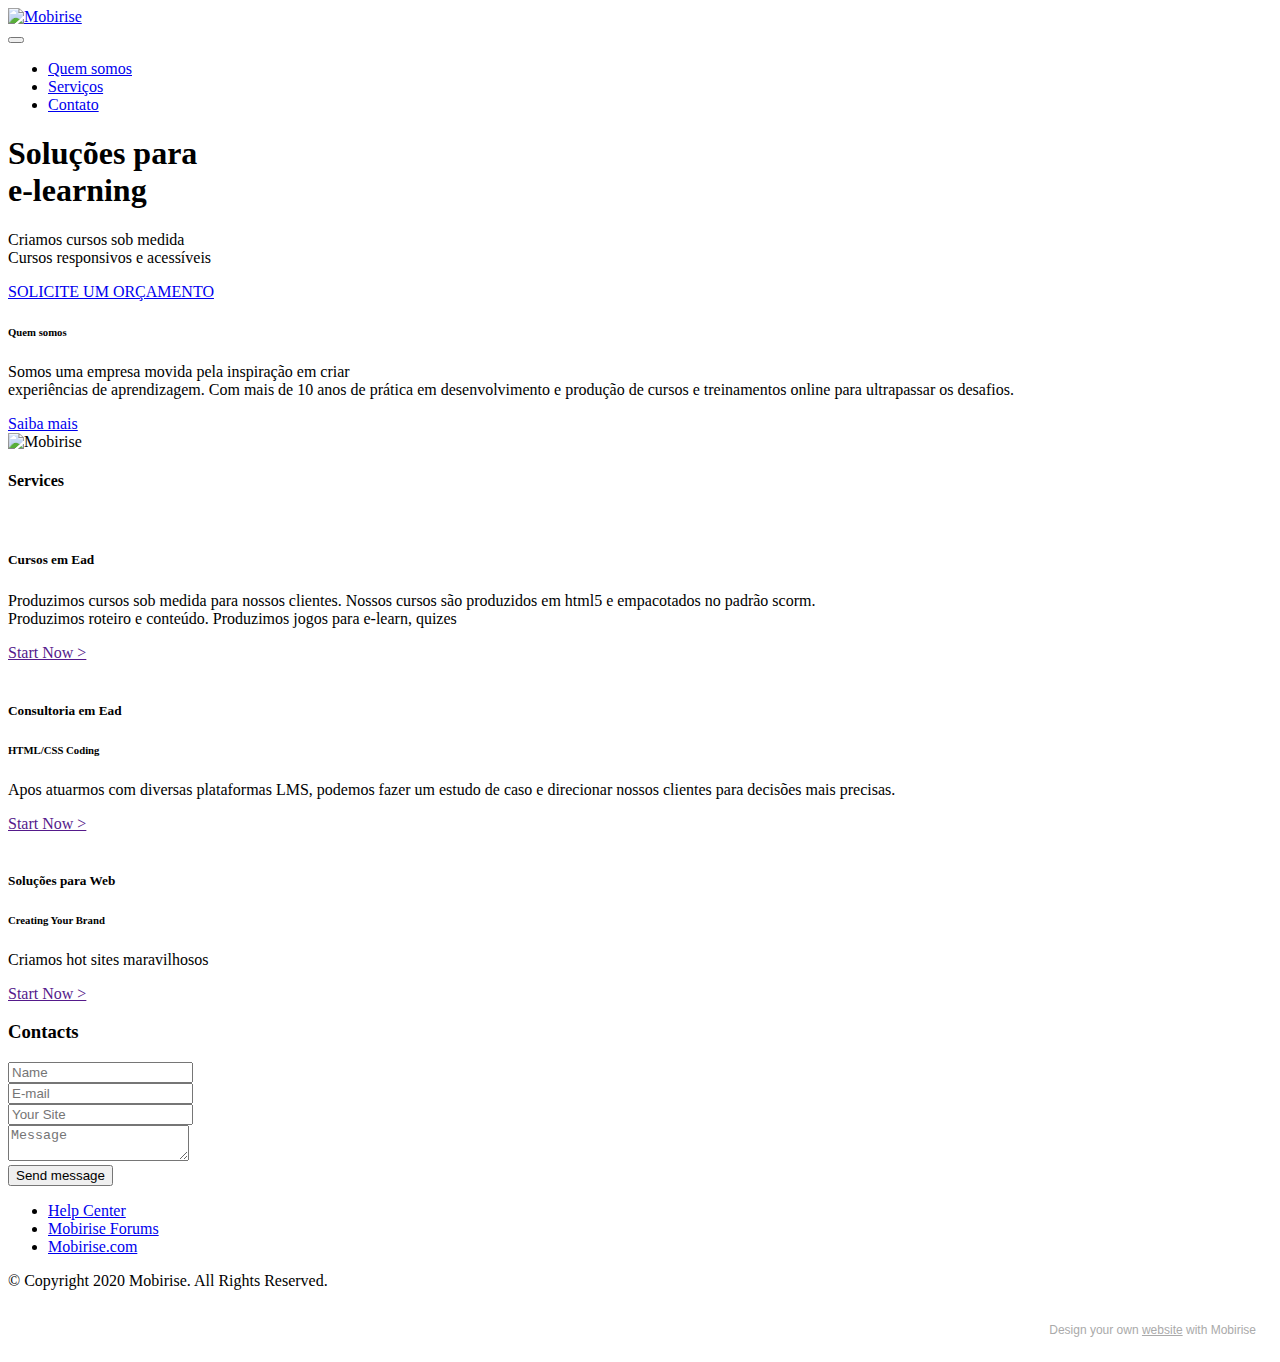
==== index.html @ 13dc386b "Add files via upload" ====
<!DOCTYPE html>
<html  >
<head>
  <!-- Site made with Mobirise Website Builder v5.3.0, https://mobirise.com -->
  <meta charset="UTF-8">
  <meta http-equiv="X-UA-Compatible" content="IE=edge">
  <meta name="generator" content="Mobirise v5.3.0, mobirise.com">
  <meta name="viewport" content="width=device-width, initial-scale=1, minimum-scale=1">
  <link rel="shortcut icon" href="assets/images/logo2-115x72.jpg" type="image/x-icon">
  <meta name="description" content="">
  
  
  <title>Home</title>
  <link rel="stylesheet" href="assets/tether/tether.min.css">
  <link rel="stylesheet" href="assets/bootstrap/css/bootstrap.min.css">
  <link rel="stylesheet" href="assets/bootstrap/css/bootstrap-grid.min.css">
  <link rel="stylesheet" href="assets/bootstrap/css/bootstrap-reboot.min.css">
  <link rel="stylesheet" href="assets/dropdown/css/style.css">
  <link rel="stylesheet" href="assets/formstyler/jquery.formstyler.css">
  <link rel="stylesheet" href="assets/formstyler/jquery.formstyler.theme.css">
  <link rel="stylesheet" href="assets/datepicker/jquery.datetimepicker.min.css">
  <link rel="stylesheet" href="assets/socicon/css/styles.css">
  <link rel="stylesheet" href="assets/theme/css/style.css">
  <link rel="preload" as="style" href="assets/mobirise/css/mbr-additional.css"><link rel="stylesheet" href="assets/mobirise/css/mbr-additional.css" type="text/css">
  
  
  
  
</head>
<body>
  
  <section class="menu cid-s48OLK6784" once="menu" id="menu1-h">
    
    <nav class="navbar navbar-dropdown navbar-fixed-top navbar-expand-lg">
        <div class="container">
            <div class="navbar-brand">
                <span class="navbar-logo">
                    <a href="https://mobiri.se">
                        <img src="assets/images/logo2-115x72.jpg" alt="Mobirise" style="height: 3.8rem;">
                    </a>
                </span>
                
            </div>
            <button class="navbar-toggler" type="button" data-toggle="collapse" data-target="#navbarSupportedContent" aria-controls="navbarNavAltMarkup" aria-expanded="false" aria-label="Toggle navigation">
                <div class="hamburger">
                    <span></span>
                    <span></span>
                    <span></span>
                    <span></span>
                </div>
            </button>
            <div class="collapse navbar-collapse" id="navbarSupportedContent">
                <ul class="navbar-nav nav-dropdown nav-right" data-app-modern-menu="true"><li class="nav-item"><a class="nav-link link text-white display-4" href="https://mobirise.com">Quem somos</a></li><li class="nav-item"><a class="nav-link link text-white display-4" href="https://mobirise.com">Serviços</a></li>
                    <li class="nav-item"><a class="nav-link link text-white display-4" href="https://mobirise.com">
                            Contato</a></li></ul>
                
                
            </div>
        </div>
    </nav>

</section>

<section class="header1 cid-s48MCQYojq mbr-fullscreen mbr-parallax-background" id="header1-f">

    

    <div class="mbr-overlay" style="opacity: 0.8; background-color: rgb(0, 0, 0);"></div>

    <div class="align-center container">
        <div class="row justify-content-center">
            <div class="col-12 col-lg-8">
                <h1 class="mbr-section-title mbr-fonts-style mb-3 display-1"><strong>Soluções para </strong><br><strong>e-learning</strong></h1>
                
                <p class="mbr-text mbr-fonts-style display-5">Criamos cursos sob medida<br>Cursos responsivos e acessíveis</p>
                <div class="mbr-section-btn mt-3"><a class="btn btn-success display-4" href="https://mobirise.com">SOLICITE UM ORÇAMENTO</a></div>
            </div>
        </div>
    </div>
</section>

<section class="features15 cid-t6EyebZDXs" id="features16-l">

    

    
    <div class="container">
        <div class="content-wrapper">
            <div class="row align-items-center">
                <div class="col-12 col-lg">
                    <div class="text-wrapper">
                        <h6 class="card-title mbr-fonts-style display-2">
                            <strong>Quem somos</strong></h6>
                        <p class="mbr-text mbr-fonts-style mb-4 display-4">Somos uma empresa movida pela inspiração em criar 
<br>experiências de aprendizagem. Com mais de 10 anos de prática em desenvolvimento e produção de cursos e treinamentos online para ultrapassar os desafios.&nbsp;</p>
                        <div class="mbr-section-btn mt-3"><a class="btn btn-warning display-4" href="https://mobiri.se">Saiba mais</a></div>
                    </div>
                </div>
                <div class="col-12 col-lg-6">
                    <div class="image-wrapper">
                        <img src="assets/images/mbr-980x653.jpg" alt="Mobirise">
                    </div>
                </div>
            </div>
        </div>
    </div>
</section>

<section class="features4 cid-t6EF8K2wGN" id="features4-n">
    
    <div class="mbr-overlay"></div>
    <div class="container">
        <div class="mbr-section-head">
            <h4 class="mbr-section-title mbr-fonts-style align-center mb-0 display-2">
                <strong>Services</strong></h4>
            
        </div>
        <div class="row mt-4">
            <div class="item features-image сol-12 col-md-6 col-lg-4">
                <div class="item-wrapper">
                    <div class="item-img">
                        <img src="assets/images/product2.jpg" alt="" title="">
                    </div>
                    <div class="item-content">
                        <h5 class="item-title mbr-fonts-style display-5"><strong>Cursos em Ead</strong></h5>
                        <h6 class="item-subtitle mbr-fonts-style mt-1 display-7"></h6>
                        <p class="mbr-text mbr-fonts-style mt-3 display-7">Produzimos cursos sob medida para nossos clientes. Nossos cursos são produzidos em html5 e empacotados no padrão scorm.
<br>Produzimos roteiro e conteúdo. Produzimos jogos para e-learn, quizes&nbsp;</p>
                    </div>
                    <div class="mbr-section-btn item-footer mt-2"><a href="" class="btn item-btn btn-black display-7" target="_blank">Start Now
                            &gt;</a></div>
                </div>
            </div>
            <div class="item features-image сol-12 col-md-6 col-lg-4">
                <div class="item-wrapper">
                    <div class="item-img">
                        <img src="assets/images/product3.jpg" alt="" title="">
                    </div>
                    <div class="item-content">
                        <h5 class="item-title mbr-fonts-style display-5"><strong>Consultoria em Ead</strong></h5>
                        <h6 class="item-subtitle mbr-fonts-style mt-1 display-7">
                            HTML/CSS Coding</h6>
                        <p class="mbr-text mbr-fonts-style mt-3 display-7">Apos atuarmos com diversas plataformas LMS, podemos fazer um estudo de caso e direcionar nossos clientes para decisões mais precisas.</p>
                    </div>
                    <div class="mbr-section-btn item-footer mt-2"><a href="" class="btn item-btn btn-black display-7" target="_blank">Start Now
                            &gt;</a></div>
                </div>
            </div>
            <div class="item features-image сol-12 col-md-6 col-lg-4">
                <div class="item-wrapper">
                    <div class="item-img">
                        <img src="assets/images/product1.jpg" alt="" title="">
                    </div>
                    <div class="item-content">
                        <h5 class="item-title mbr-fonts-style display-5"><strong>Soluções para Web</strong></h5>
                        <h6 class="item-subtitle mbr-fonts-style mt-1 display-7">Creating Your Brand</h6>
                        <p class="mbr-text mbr-fonts-style mt-3 display-7">Criamos hot sites maravilhosos<br></p>
                    </div>
                    <div class="mbr-section-btn item-footer mt-2"><a href="" class="btn item-btn btn-black display-7" target="_blank">Start Now
                            &gt;</a></div>
                </div>
            </div>

        </div>
    </div>
</section>

<section class="form5 cid-t6EHF0q5yY" id="form5-o">
    
    
    <div class="container">
        <div class="mbr-section-head">
            <h3 class="mbr-section-title mbr-fonts-style align-center mb-0 display-2">
                <strong>Contacts</strong>
            </h3>
            
        </div>
        <div class="row justify-content-center mt-4">
            <div class="col-lg-8 mx-auto mbr-form" data-form-type="formoid">
                <form action="https://mobirise.eu/" method="POST" class="mbr-form form-with-styler" data-form-title="Form Name"><input type="hidden" name="email" data-form-email="true" value="b2ozgGpoXSCXg7ZBk7Ap3drVwC3ORWCpoUVEXX0WgmWP883KYbcY/PT+sNXLKO/4c4/hEi9KtqG5Dkz9Xc+UZqk5tPwclDMdd5LW7AtPuDglF8rzAo8+GaqoJJ5JWFU2">
                    <div class="row">
                        <div hidden="hidden" data-form-alert="" class="alert alert-success col-12">Thanks for filling out
                            the form!</div>
                        <div hidden="hidden" data-form-alert-danger="" class="alert alert-danger col-12">Oops...! some
                            problem!</div>
                    </div>
                    <div class="dragArea row">
                        <div class="col-md col-sm-12 form-group" data-for="name">
                            <input type="text" name="name" placeholder="Name" data-form-field="name" class="form-control" value="" id="name-form5-o">
                        </div>
                        <div class="col-md col-sm-12 form-group" data-for="email">
                            <input type="email" name="email" placeholder="E-mail" data-form-field="email" class="form-control" value="" id="email-form5-o">
                        </div>
                        <div class="col-12 form-group" data-for="url">
                            <input type="url" name="url" placeholder="Your Site" data-form-field="url" class="form-control" value="" id="url-form5-o">
                        </div>
                        <div class="col-12 form-group" data-for="textarea">
                            <textarea name="textarea" placeholder="Message" data-form-field="textarea" class="form-control" id="textarea-form5-o"></textarea>
                        </div>
                        <div class="col-lg-12 col-md-12 col-sm-12 align-center mbr-section-btn">
                            <button type="submit" class="btn btn-primary display-4">Send message</button>
                        </div>
                    </div>
                </form>
            </div>
        </div>
    </div>
</section>

<section class="footer3 cid-s48P1Icc8J" once="footers" id="footer3-i">

    

    

    <div class="container">
        <div class="media-container-row align-center mbr-white">
            <div class="row row-links">
                <ul class="foot-menu">
                    
                    
                    
                    
                    
                <li class="foot-menu-item mbr-fonts-style display-7"><a href="https://mobirise.com/help/" class="text-success">Help Center</a></li><li class="foot-menu-item mbr-fonts-style display-7"><a href="http://forums.mobirise.com/" class="text-success">Mobirise Forums</a></li><li class="foot-menu-item mbr-fonts-style display-7"><a href="https://mobirise.com/" class="text-success">Mobirise.com</a></li></ul>
            </div>
            <div class="row social-row">
                <div class="social-list align-right pb-2">
                    
                    
                    
                    
                    
                    
                <div class="soc-item">
                        <a href="https://twitter.com/mobirise" target="_blank">
                            <span class="socicon-twitter socicon mbr-iconfont mbr-iconfont-social"></span>
                        </a>
                    </div><div class="soc-item">
                        <a href="https://www.facebook.com/pages/Mobirise/1616226671953247" target="_blank">
                            <span class="socicon-facebook socicon mbr-iconfont mbr-iconfont-social"></span>
                        </a>
                    </div><div class="soc-item">
                        <a href="https://www.youtube.com/c/mobirise" target="_blank">
                            <span class="socicon-youtube socicon mbr-iconfont mbr-iconfont-social"></span>
                        </a>
                    </div><div class="soc-item">
                        <a href="https://instagram.com/mobirise" target="_blank">
                            <span class="mbr-iconfont mbr-iconfont-social socicon-instagram socicon"></span>
                        </a>
                    </div></div>
            </div>
            <div class="row row-copirayt">
                <p class="mbr-text mb-0 mbr-fonts-style mbr-white align-center display-7">
                    © Copyright 2020 Mobirise. All Rights Reserved.
                </p>
            </div>
        </div>
    </div>
</section><section style="background-color: #fff; font-family: -apple-system, BlinkMacSystemFont, 'Segoe UI', 'Roboto', 'Helvetica Neue', Arial, sans-serif; color:#aaa; font-size:12px; padding: 0; align-items: center; display: flex;"><a href="https://mobirise.site/f" style="flex: 1 1; height: 3rem; padding-left: 1rem;"></a><p style="flex: 0 0 auto; margin:0; padding-right:1rem;">Design your own <a href="https://mobirise.site/y" style="color:#aaa;">website</a> with Mobirise</p></section><script src="assets/web/assets/jquery/jquery.min.js"></script>  <script src="assets/popper/popper.min.js"></script>  <script src="assets/tether/tether.min.js"></script>  <script src="assets/bootstrap/js/bootstrap.min.js"></script>  <script src="assets/smoothscroll/smooth-scroll.js"></script>  <script src="assets/parallax/jarallax.min.js"></script>  <script src="assets/dropdown/js/nav-dropdown.js"></script>  <script src="assets/dropdown/js/navbar-dropdown.js"></script>  <script src="assets/touchswipe/jquery.touch-swipe.min.js"></script>  <script src="assets/formstyler/jquery.formstyler.js"></script>  <script src="assets/formstyler/jquery.formstyler.min.js"></script>  <script src="assets/datepicker/jquery.datetimepicker.full.js"></script>  <script src="assets/theme/js/script.js"></script>  <script src="assets/formoid/formoid.min.js"></script>  
  
  
</body>
</html>
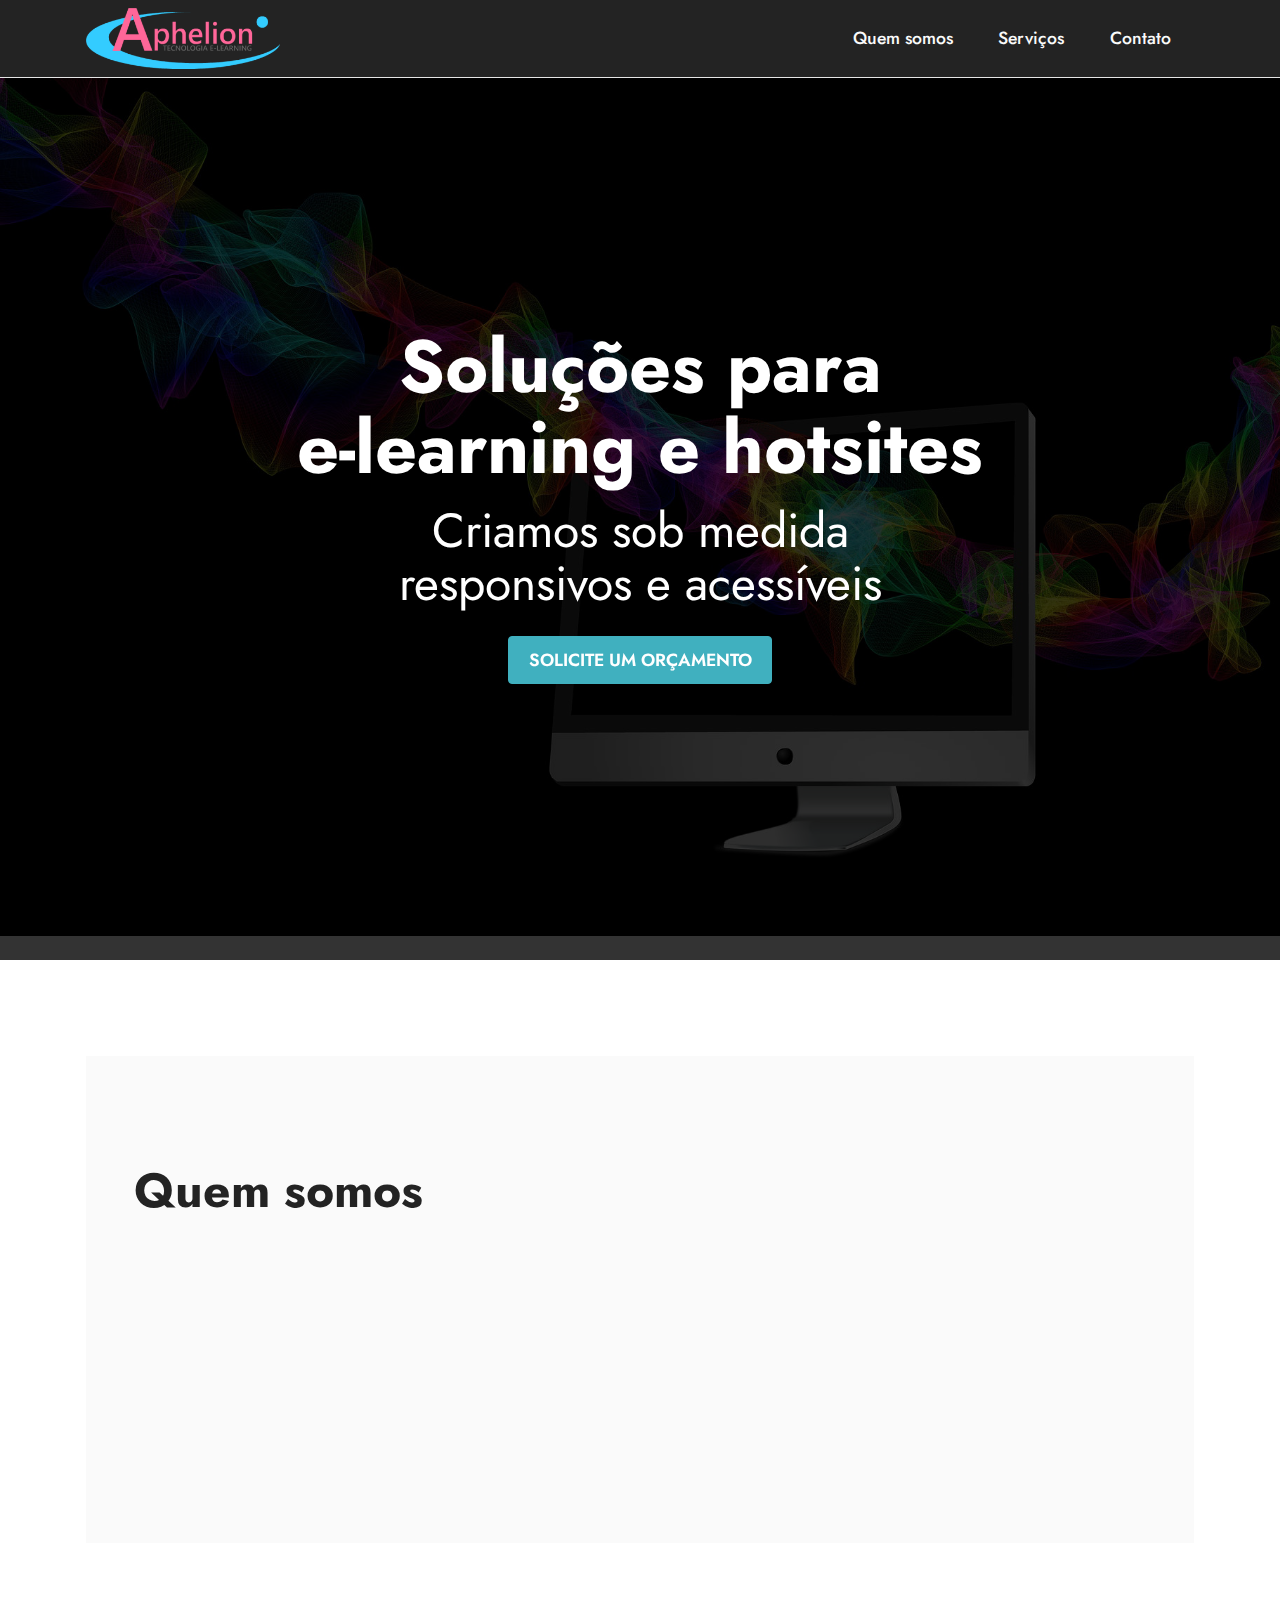
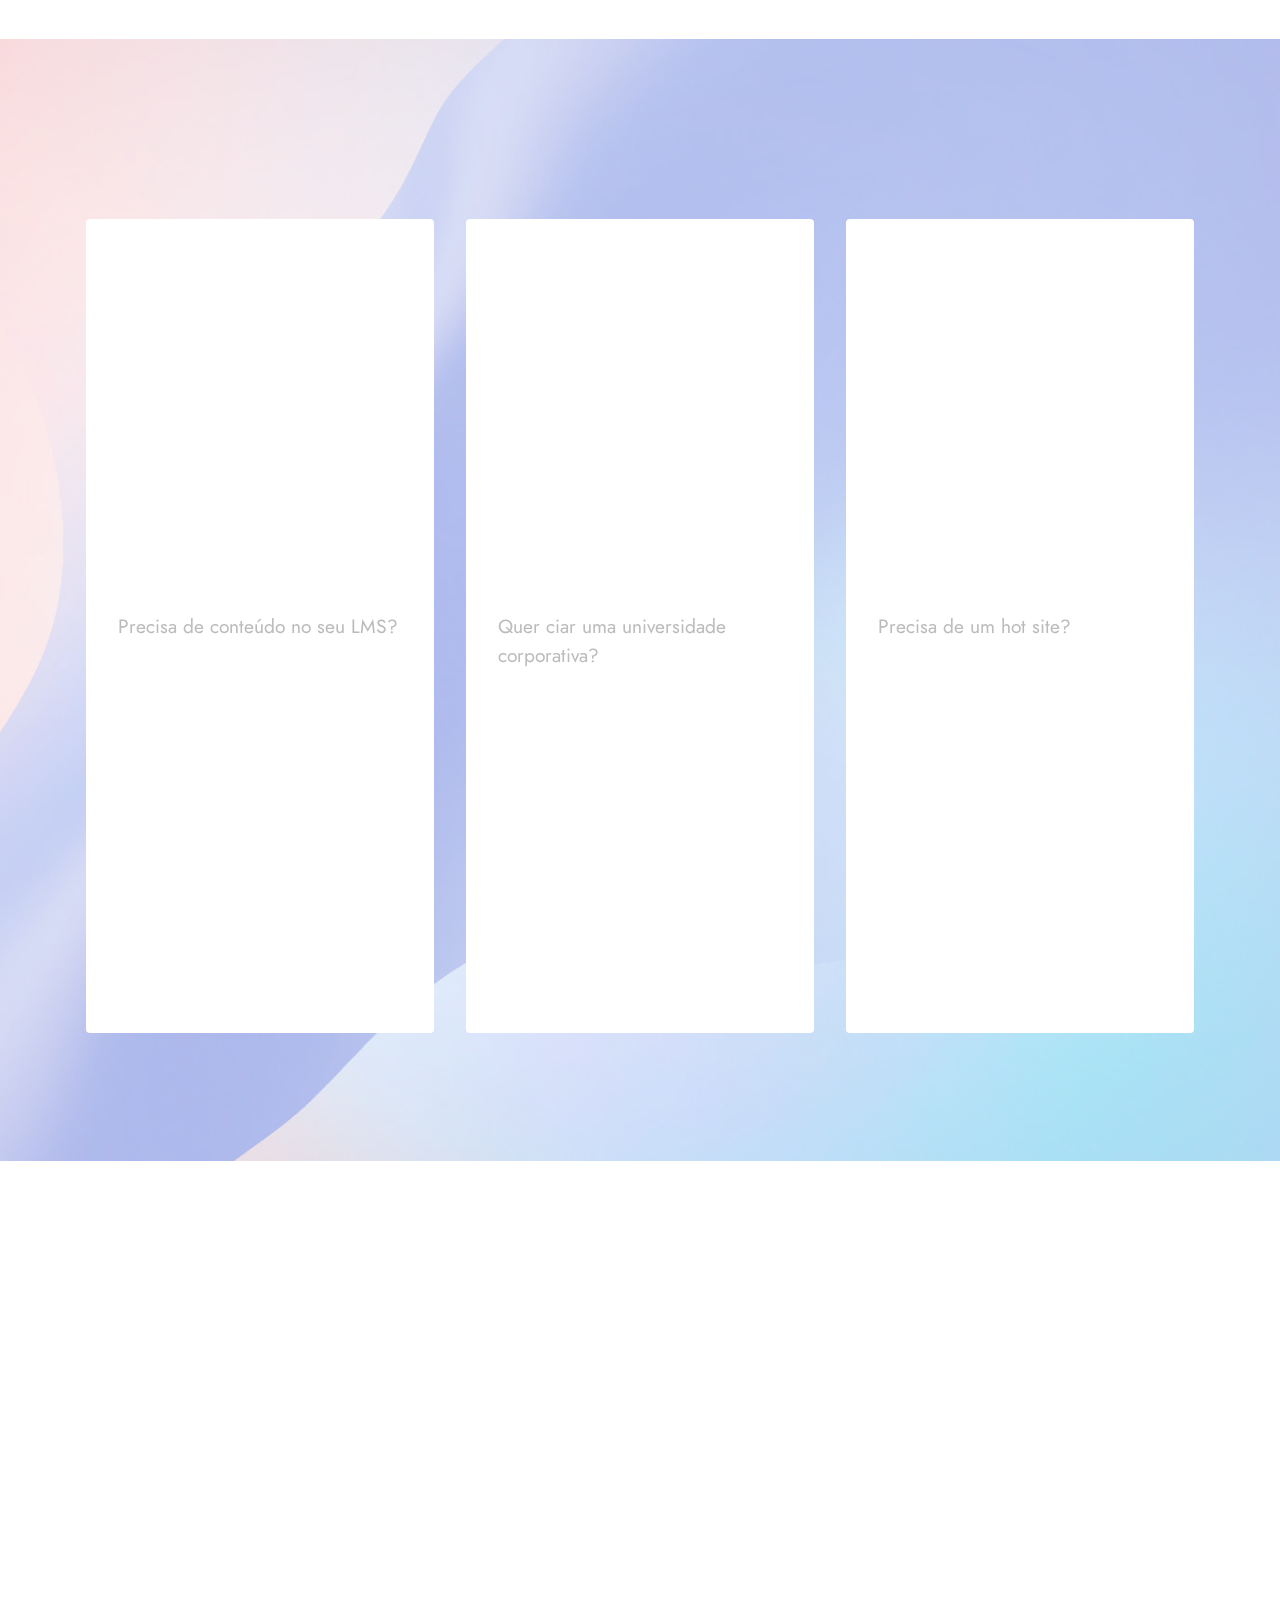
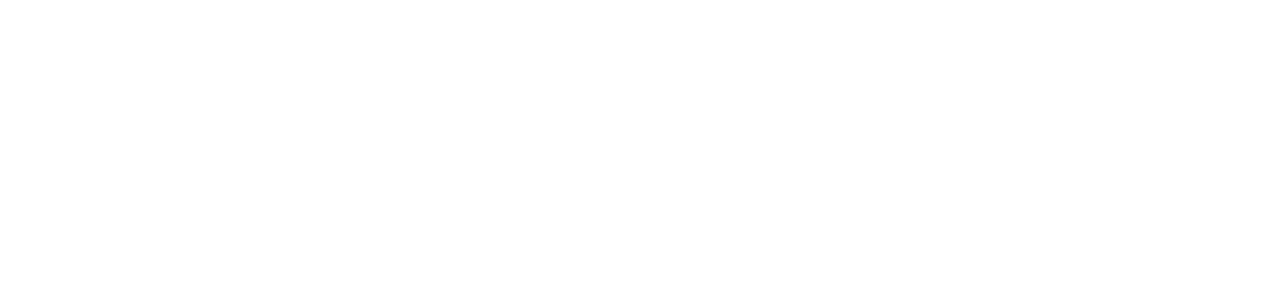
==== commit 20ecbe46: "Add files via upload" ====
--- a/index.html
+++ b/index.html
@@ -5,16 +5,21 @@
   <meta charset="UTF-8">
   <meta http-equiv="X-UA-Compatible" content="IE=edge">
   <meta name="generator" content="Mobirise v5.3.0, mobirise.com">
+  <meta name="twitter:card" content="summary_large_image"/>
+  <meta name="twitter:image:src" content="assets/images/index-meta.png">
+  <meta property="og:image" content="assets/images/index-meta.png">
+  <meta name="twitter:title" content="Aphelion">
   <meta name="viewport" content="width=device-width, initial-scale=1, minimum-scale=1">
-  <link rel="shortcut icon" href="assets/images/logo2-115x72.jpg" type="image/x-icon">
+  <link rel="shortcut icon" href="assets/images/logopaphelion-128x91.png" type="image/x-icon">
   <meta name="description" content="">
   
   
-  <title>Home</title>
+  <title>Aphelion</title>
   <link rel="stylesheet" href="assets/tether/tether.min.css">
   <link rel="stylesheet" href="assets/bootstrap/css/bootstrap.min.css">
   <link rel="stylesheet" href="assets/bootstrap/css/bootstrap-grid.min.css">
   <link rel="stylesheet" href="assets/bootstrap/css/bootstrap-reboot.min.css">
+  <link rel="stylesheet" href="assets/animatecss/animate.css">
   <link rel="stylesheet" href="assets/dropdown/css/style.css">
   <link rel="stylesheet" href="assets/formstyler/jquery.formstyler.css">
   <link rel="stylesheet" href="assets/formstyler/jquery.formstyler.theme.css">
@@ -35,9 +40,9 @@
         <div class="container">
             <div class="navbar-brand">
                 <span class="navbar-logo">
-                    <a href="https://mobiri.se">
-                        <img src="assets/images/logo2-115x72.jpg" alt="Mobirise" style="height: 3.8rem;">
-                    </a>
+                    
+                        <a href="index.html"><img src="assets/images/logogaphelion-358x112.png" alt="Mobirise" style="height: 3.8rem;"></a>
+                    
                 </span>
                 
             </div>
@@ -50,8 +55,8 @@
                 </div>
             </button>
             <div class="collapse navbar-collapse" id="navbarSupportedContent">
-                <ul class="navbar-nav nav-dropdown nav-right" data-app-modern-menu="true"><li class="nav-item"><a class="nav-link link text-white display-4" href="https://mobirise.com">Quem somos</a></li><li class="nav-item"><a class="nav-link link text-white display-4" href="https://mobirise.com">Serviços</a></li>
-                    <li class="nav-item"><a class="nav-link link text-white display-4" href="https://mobirise.com">
+                <ul class="navbar-nav nav-dropdown nav-right" data-app-modern-menu="true"><li class="nav-item"><a class="nav-link link text-white text-primary display-4" href="page1.html">Quem somos</a></li><li class="nav-item"><a class="nav-link link text-white text-primary display-4" href="page2.html">Serviços</a></li>
+                    <li class="nav-item"><a class="nav-link link text-white text-primary display-4" href="index.html#form5-o">
                             Contato</a></li></ul>
                 
                 
@@ -70,10 +75,11 @@
     <div class="align-center container">
         <div class="row justify-content-center">
             <div class="col-12 col-lg-8">
-                <h1 class="mbr-section-title mbr-fonts-style mb-3 display-1"><strong>Soluções para </strong><br><strong>e-learning</strong></h1>
-                
-                <p class="mbr-text mbr-fonts-style display-5">Criamos cursos sob medida<br>Cursos responsivos e acessíveis</p>
-                <div class="mbr-section-btn mt-3"><a class="btn btn-success display-4" href="https://mobirise.com">SOLICITE UM ORÇAMENTO</a></div>
+                <h1 class="mbr-section-title mbr-fonts-style mb-3 display-1"><strong>Soluções para </strong><br><strong>e-learning e hotsites</strong></h1>
+                
+                <p class="mbr-text mbr-fonts-style display-2">Criamos sob medida    
+<br>responsivos e acessíveis</p><p></p><p></p>
+                <div class="mbr-section-btn mt-3"><a class="btn btn-success display-4" href="index.html#form5-o">SOLICITE UM ORÇAMENTO</a></div>
             </div>
         </div>
     </div>
@@ -93,7 +99,7 @@
                             <strong>Quem somos</strong></h6>
                         <p class="mbr-text mbr-fonts-style mb-4 display-4">Somos uma empresa movida pela inspiração em criar 
 <br>experiências de aprendizagem. Com mais de 10 anos de prática em desenvolvimento e produção de cursos e treinamentos online para ultrapassar os desafios.&nbsp;</p>
-                        <div class="mbr-section-btn mt-3"><a class="btn btn-warning display-4" href="https://mobiri.se">Saiba mais</a></div>
+                        <div class="mbr-section-btn mt-3"><a class="btn btn-warning display-4" href="page1.html">Saiba mais</a></div>
                     </div>
                 </div>
                 <div class="col-12 col-lg-6">
@@ -112,52 +118,49 @@
     <div class="container">
         <div class="mbr-section-head">
             <h4 class="mbr-section-title mbr-fonts-style align-center mb-0 display-2">
-                <strong>Services</strong></h4>
+                <strong>Serviços</strong></h4>
             
         </div>
         <div class="row mt-4">
             <div class="item features-image сol-12 col-md-6 col-lg-4">
                 <div class="item-wrapper">
                     <div class="item-img">
-                        <img src="assets/images/product2.jpg" alt="" title="">
+                        <img src="assets/images/mbr-696x464.jpg" alt="" title="">
                     </div>
                     <div class="item-content">
-                        <h5 class="item-title mbr-fonts-style display-5"><strong>Cursos em Ead</strong></h5>
-                        <h6 class="item-subtitle mbr-fonts-style mt-1 display-7"></h6>
+                        <h5 class="item-title mbr-fonts-style display-5"><strong>Cursos EaD</strong></h5>
+                        <h6 class="item-subtitle mbr-fonts-style mt-1 display-7">Precisa de conteúdo no seu LMS?</h6>
                         <p class="mbr-text mbr-fonts-style mt-3 display-7">Produzimos cursos sob medida para nossos clientes. Nossos cursos são produzidos em html5 e empacotados no padrão scorm.
-<br>Produzimos roteiro e conteúdo. Produzimos jogos para e-learn, quizes&nbsp;</p>
-                    </div>
-                    <div class="mbr-section-btn item-footer mt-2"><a href="" class="btn item-btn btn-black display-7" target="_blank">Start Now
-                            &gt;</a></div>
+<br>Produzimos roteiro e conteúdo. Produzimos jogos,&nbsp;quizes, animações, vídeos e atividades lúdicas para o seu curso ficar mais interativo.</p>
+                    </div>
+                    <div class="mbr-section-btn item-footer mt-2"><a href="page2.html" class="btn item-btn btn-black display-7" target="_blank">Saiba mais</a></div>
                 </div>
             </div>
             <div class="item features-image сol-12 col-md-6 col-lg-4">
                 <div class="item-wrapper">
                     <div class="item-img">
-                        <img src="assets/images/product3.jpg" alt="" title="">
+                        <img src="assets/images/mbr-1-696x464.jpg" alt="" title="">
                     </div>
                     <div class="item-content">
-                        <h5 class="item-title mbr-fonts-style display-5"><strong>Consultoria em Ead</strong></h5>
+                        <h5 class="item-title mbr-fonts-style display-5"><strong>Consultoria EaD</strong></h5>
                         <h6 class="item-subtitle mbr-fonts-style mt-1 display-7">
-                            HTML/CSS Coding</h6>
-                        <p class="mbr-text mbr-fonts-style mt-3 display-7">Apos atuarmos com diversas plataformas LMS, podemos fazer um estudo de caso e direcionar nossos clientes para decisões mais precisas.</p>
-                    </div>
-                    <div class="mbr-section-btn item-footer mt-2"><a href="" class="btn item-btn btn-black display-7" target="_blank">Start Now
-                            &gt;</a></div>
+                            Quer ciar uma universidade corporativa?</h6>
+                        <p class="mbr-text mbr-fonts-style mt-3 display-7">Após atuarmos com diversas plataformas LMS, podemos fazer um estudo de caso e direcionar nossos clientes para decisões assertivas.</p>
+                    </div>
+                    <div class="mbr-section-btn item-footer mt-2"><a href="page2.html#features16-v" class="btn item-btn btn-black display-7" target="_blank">Saiba mais</a></div>
                 </div>
             </div>
             <div class="item features-image сol-12 col-md-6 col-lg-4">
                 <div class="item-wrapper">
                     <div class="item-img">
-                        <img src="assets/images/product1.jpg" alt="" title="">
+                        <img src="assets/images/mbr-2-696x464.jpg" alt="" title="">
                     </div>
                     <div class="item-content">
-                        <h5 class="item-title mbr-fonts-style display-5"><strong>Soluções para Web</strong></h5>
-                        <h6 class="item-subtitle mbr-fonts-style mt-1 display-7">Creating Your Brand</h6>
-                        <p class="mbr-text mbr-fonts-style mt-3 display-7">Criamos hot sites maravilhosos<br></p>
-                    </div>
-                    <div class="mbr-section-btn item-footer mt-2"><a href="" class="btn item-btn btn-black display-7" target="_blank">Start Now
-                            &gt;</a></div>
+                        <h5 class="item-title mbr-fonts-style display-5"><strong>Soluções Web</strong></h5>
+                        <h6 class="item-subtitle mbr-fonts-style mt-1 display-7">Precisa de um hot site?</h6>
+                        <p class="mbr-text mbr-fonts-style mt-3 display-7">Produzimos hot sites modernos acessíveis, responsivos e com as melhores práticas front-end.<br><br>Desenvolvemos identidade visual completa para seu negócio.</p>
+                    </div>
+                    <div class="mbr-section-btn item-footer mt-2"><a href="page2.html#features16-u" class="btn item-btn btn-black display-7" target="_blank">Saiba mais</a></div>
                 </div>
             </div>
 
@@ -171,13 +174,12 @@
     <div class="container">
         <div class="mbr-section-head">
             <h3 class="mbr-section-title mbr-fonts-style align-center mb-0 display-2">
-                <strong>Contacts</strong>
-            </h3>
+                <strong>Contato</strong></h3>
             
         </div>
         <div class="row justify-content-center mt-4">
             <div class="col-lg-8 mx-auto mbr-form" data-form-type="formoid">
-                <form action="https://mobirise.eu/" method="POST" class="mbr-form form-with-styler" data-form-title="Form Name"><input type="hidden" name="email" data-form-email="true" value="b2ozgGpoXSCXg7ZBk7Ap3drVwC3ORWCpoUVEXX0WgmWP883KYbcY/PT+sNXLKO/4c4/hEi9KtqG5Dkz9Xc+UZqk5tPwclDMdd5LW7AtPuDglF8rzAo8+GaqoJJ5JWFU2">
+                <form action="https://mobirise.eu/" method="POST" class="mbr-form form-with-styler" data-form-title="Form Name"><input type="hidden" name="email" data-form-email="true" value="EJriOGTRjE1dPiOLylXiL6HI1bvEx1cRVvYSs3AOiN4WoLqqvplpAbqZw+wKTQf6xMznD2rFM04E1L91uNTragKPatMkOShSerXmCk/9VUETtj0bLxyF45jBk8d0fTCs">
                     <div class="row">
                         <div hidden="hidden" data-form-alert="" class="alert alert-success col-12">Thanks for filling out
                             the form!</div>
@@ -197,9 +199,7 @@
                         <div class="col-12 form-group" data-for="textarea">
                             <textarea name="textarea" placeholder="Message" data-form-field="textarea" class="form-control" id="textarea-form5-o"></textarea>
                         </div>
-                        <div class="col-lg-12 col-md-12 col-sm-12 align-center mbr-section-btn">
-                            <button type="submit" class="btn btn-primary display-4">Send message</button>
-                        </div>
+                        <div class="col-lg-12 col-md-12 col-sm-12 align-center mbr-section-btn"><button type="submit" class="btn btn-primary display-4">enviar mensagem</button></div>
                     </div>
                 </form>
             </div>
@@ -207,7 +207,7 @@
     </div>
 </section>
 
-<section class="footer3 cid-s48P1Icc8J" once="footers" id="footer3-i">
+<section class="footer3 cid-s48P1Icc8J mbr-reveal" once="footers" id="footer3-i">
 
     
 
@@ -222,43 +222,18 @@
                     
                     
                     
-                <li class="foot-menu-item mbr-fonts-style display-7"><a href="https://mobirise.com/help/" class="text-success">Help Center</a></li><li class="foot-menu-item mbr-fonts-style display-7"><a href="http://forums.mobirise.com/" class="text-success">Mobirise Forums</a></li><li class="foot-menu-item mbr-fonts-style display-7"><a href="https://mobirise.com/" class="text-success">Mobirise.com</a></li></ul>
-            </div>
-            <div class="row social-row">
-                <div class="social-list align-right pb-2">
-                    
-                    
-                    
-                    
-                    
-                    
-                <div class="soc-item">
-                        <a href="https://twitter.com/mobirise" target="_blank">
-                            <span class="socicon-twitter socicon mbr-iconfont mbr-iconfont-social"></span>
-                        </a>
-                    </div><div class="soc-item">
-                        <a href="https://www.facebook.com/pages/Mobirise/1616226671953247" target="_blank">
-                            <span class="socicon-facebook socicon mbr-iconfont mbr-iconfont-social"></span>
-                        </a>
-                    </div><div class="soc-item">
-                        <a href="https://www.youtube.com/c/mobirise" target="_blank">
-                            <span class="socicon-youtube socicon mbr-iconfont mbr-iconfont-social"></span>
-                        </a>
-                    </div><div class="soc-item">
-                        <a href="https://instagram.com/mobirise" target="_blank">
-                            <span class="mbr-iconfont mbr-iconfont-social socicon-instagram socicon"></span>
-                        </a>
-                    </div></div>
-            </div>
+                <li class="foot-menu-item mbr-fonts-style display-7"><a href="https://mobirise.com/help/" class="text-success">Help Center</a></li><li class="foot-menu-item mbr-fonts-style display-7"><a href="https://mobirise.com/help/" class="text-success">Help Center</a></li><li class="foot-menu-item mbr-fonts-style display-7"><a href="https://mobirise.com/help/" class="text-success">Help Center</a></li></ul>
+            </div>
+            
             <div class="row row-copirayt">
-                <p class="mbr-text mb-0 mbr-fonts-style mbr-white align-center display-7">
-                    © Copyright 2020 Mobirise. All Rights Reserved.
-                </p>
-            </div>
-        </div>
-    </div>
-</section><section style="background-color: #fff; font-family: -apple-system, BlinkMacSystemFont, 'Segoe UI', 'Roboto', 'Helvetica Neue', Arial, sans-serif; color:#aaa; font-size:12px; padding: 0; align-items: center; display: flex;"><a href="https://mobirise.site/f" style="flex: 1 1; height: 3rem; padding-left: 1rem;"></a><p style="flex: 0 0 auto; margin:0; padding-right:1rem;">Design your own <a href="https://mobirise.site/y" style="color:#aaa;">website</a> with Mobirise</p></section><script src="assets/web/assets/jquery/jquery.min.js"></script>  <script src="assets/popper/popper.min.js"></script>  <script src="assets/tether/tether.min.js"></script>  <script src="assets/bootstrap/js/bootstrap.min.js"></script>  <script src="assets/smoothscroll/smooth-scroll.js"></script>  <script src="assets/parallax/jarallax.min.js"></script>  <script src="assets/dropdown/js/nav-dropdown.js"></script>  <script src="assets/dropdown/js/navbar-dropdown.js"></script>  <script src="assets/touchswipe/jquery.touch-swipe.min.js"></script>  <script src="assets/formstyler/jquery.formstyler.js"></script>  <script src="assets/formstyler/jquery.formstyler.min.js"></script>  <script src="assets/datepicker/jquery.datetimepicker.full.js"></script>  <script src="assets/theme/js/script.js"></script>  <script src="assets/formoid/formoid.min.js"></script>  
-  
-  
-</body>
+                <p class="mbr-text mb-0 mbr-fonts-style mbr-white align-center display-7"></p>
+            </div>
+        </div>
+    </div>
+</section><section style="background-color: #fff; font-family: -apple-system, BlinkMacSystemFont, 'Segoe UI', 'Roboto', 'Helvetica Neue', Arial, sans-serif; color:#aaa; font-size:12px; padding: 0; align-items: center; display: flex;"><a href="https://mobirise.site/n" style="flex: 1 1; height: 3rem; padding-left: 1rem;"></a><p style="flex: 0 0 auto; margin:0; padding-right:1rem;">Created with <a href="https://mobirise.site/b" style="color:#aaa;">Mobirise</a> site templates</p></section><script src="assets/web/assets/jquery/jquery.min.js"></script>  <script src="assets/popper/popper.min.js"></script>  <script src="assets/tether/tether.min.js"></script>  <script src="assets/bootstrap/js/bootstrap.min.js"></script>  <script src="assets/smoothscroll/smooth-scroll.js"></script>  <script src="assets/viewportchecker/jquery.viewportchecker.js"></script>  <script src="assets/parallax/jarallax.min.js"></script>  <script src="assets/dropdown/js/nav-dropdown.js"></script>  <script src="assets/dropdown/js/navbar-dropdown.js"></script>  <script src="assets/touchswipe/jquery.touch-swipe.min.js"></script>  <script src="assets/formstyler/jquery.formstyler.js"></script>  <script src="assets/formstyler/jquery.formstyler.min.js"></script>  <script src="assets/datepicker/jquery.datetimepicker.full.js"></script>  <script src="assets/theme/js/script.js"></script>  <script src="assets/formoid/formoid.min.js"></script>  
+  
+  
+ <div id="scrollToTop" class="scrollToTop mbr-arrow-up"><a style="text-align: center;"><i class="mbr-arrow-up-icon mbr-arrow-up-icon-cm cm-icon cm-icon-smallarrow-up"></i></a></div>
+    <input name="animation" type="hidden">
+  </body>
 </html>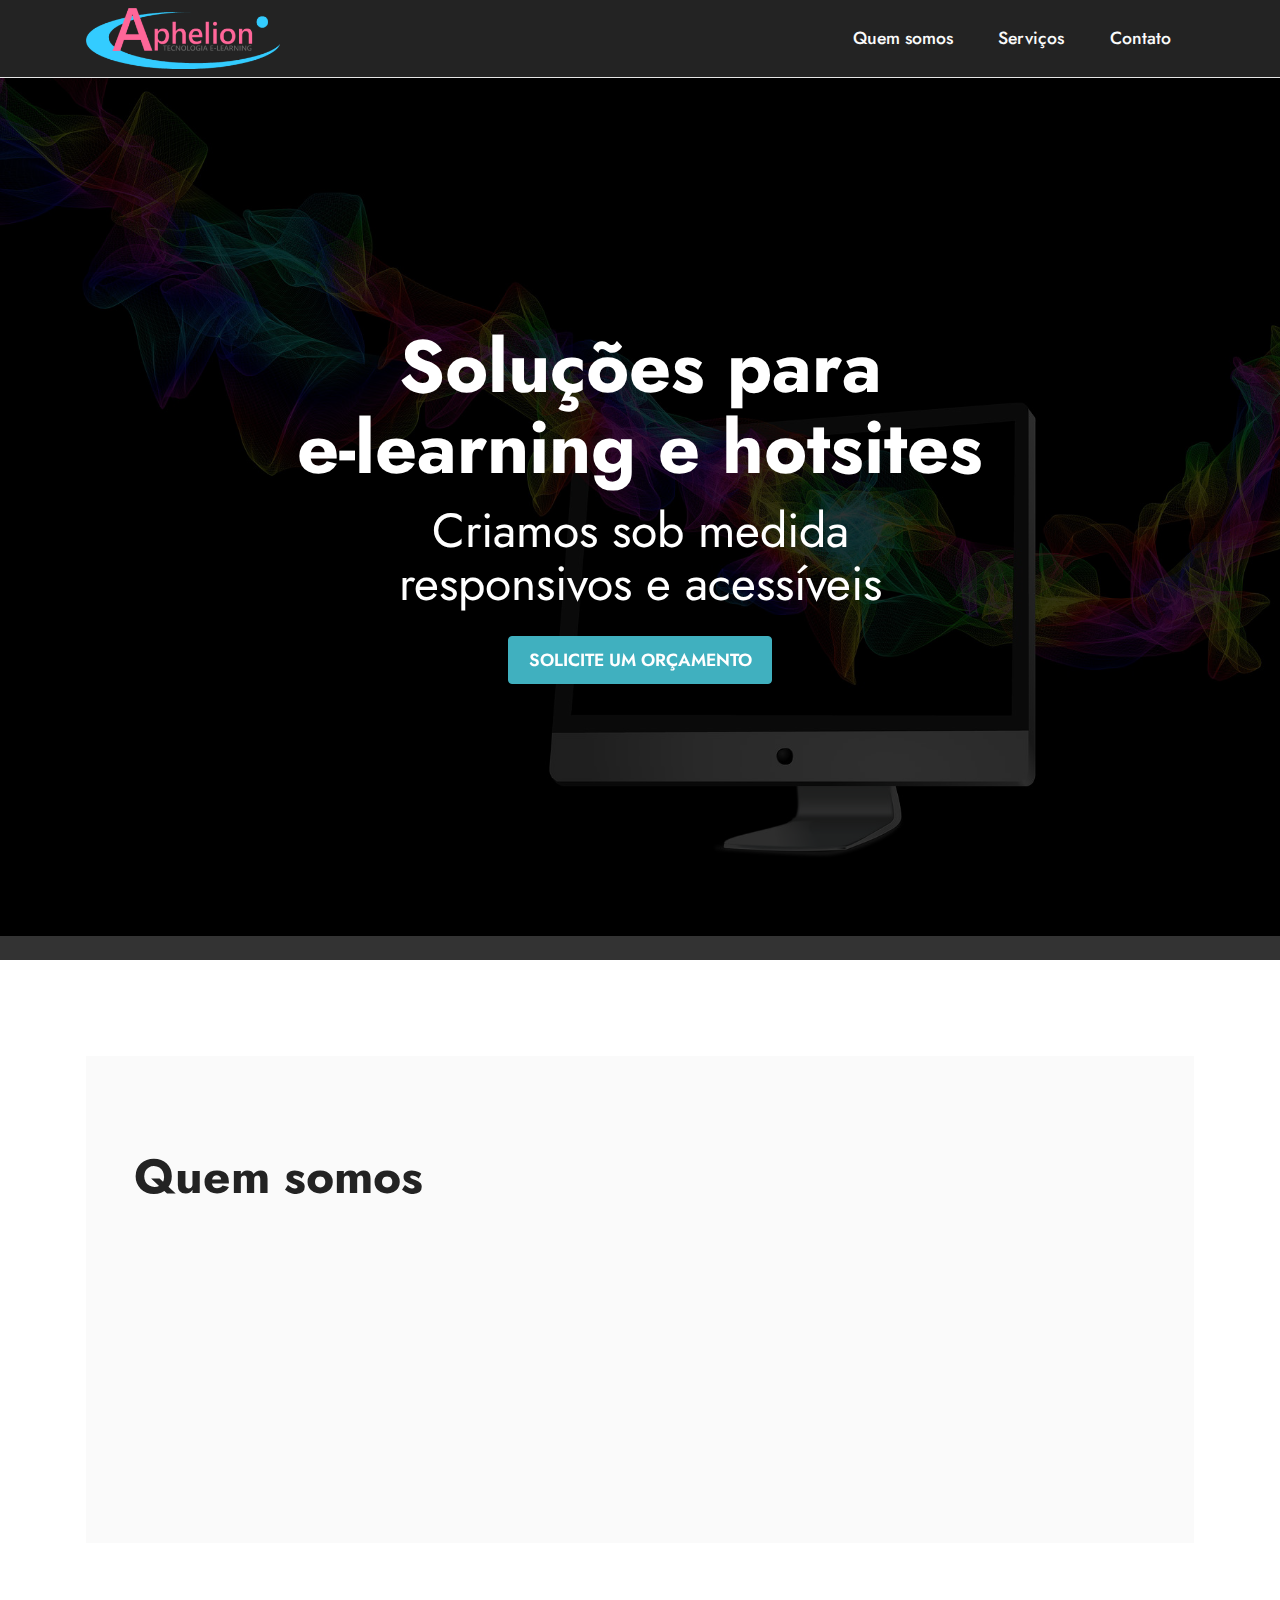
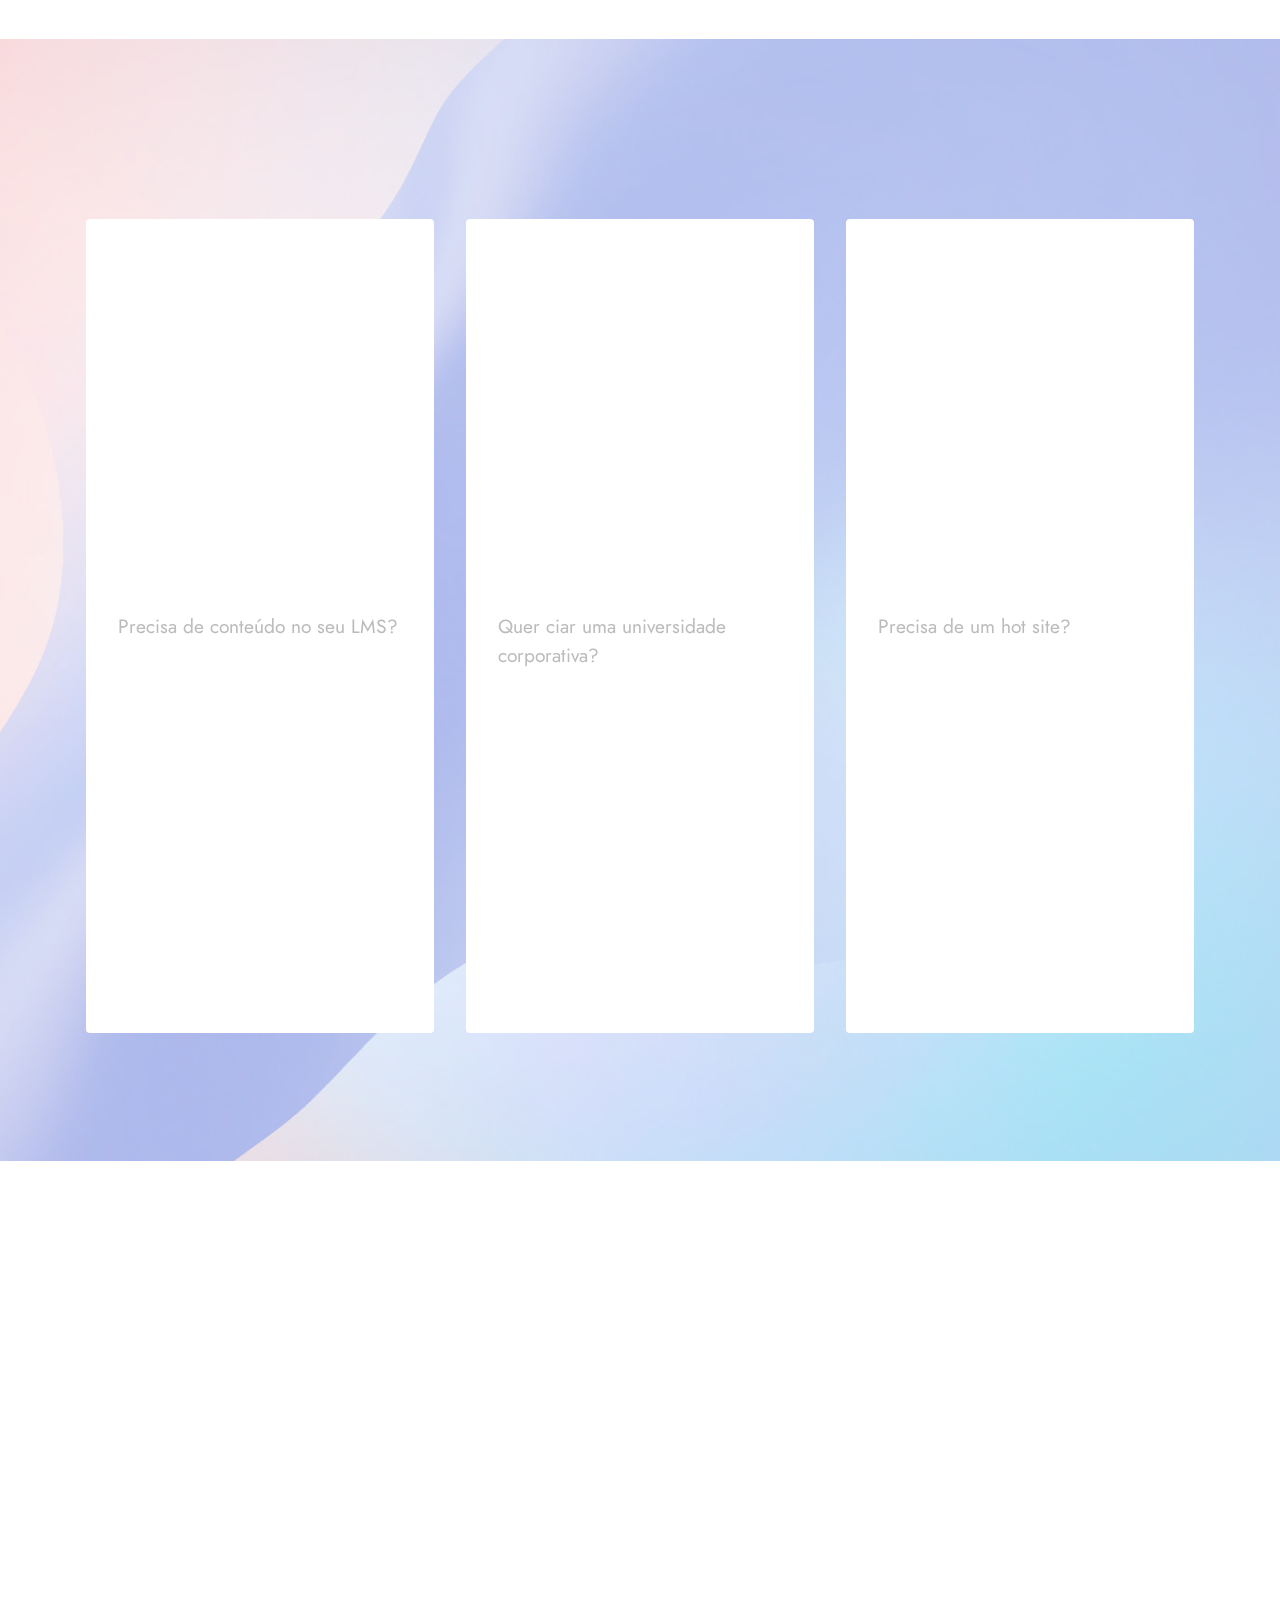
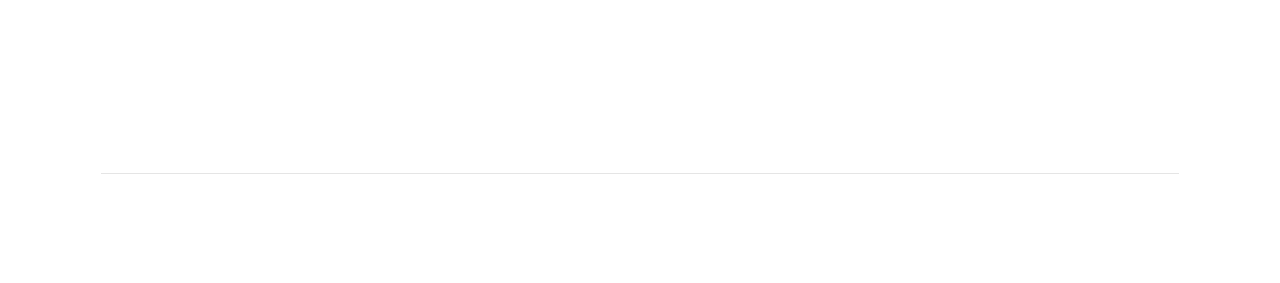
==== commit 7748b4e9: "arquivos mais atualizados" ====
--- a/index.html
+++ b/index.html
@@ -41,7 +41,7 @@
             <div class="navbar-brand">
                 <span class="navbar-logo">
                     
-                        <a href="index.html"><img src="assets/images/logogaphelion-358x112.png" alt="Mobirise" style="height: 3.8rem;"></a>
+                        <a href="index.html"><img src="assets/images/logogaphelion-358x112.png" alt="Aphelion logotipo clique e vá para pagina principal" style="height: 3.8rem;"></a>
                     
                 </span>
                 
@@ -55,7 +55,7 @@
                 </div>
             </button>
             <div class="collapse navbar-collapse" id="navbarSupportedContent">
-                <ul class="navbar-nav nav-dropdown nav-right" data-app-modern-menu="true"><li class="nav-item"><a class="nav-link link text-white text-primary display-4" href="page1.html">Quem somos</a></li><li class="nav-item"><a class="nav-link link text-white text-primary display-4" href="page2.html">Serviços</a></li>
+                <ul class="navbar-nav nav-dropdown nav-right" data-app-modern-menu="true"><li class="nav-item"><a class="nav-link link text-white text-primary display-4" href="http://www.aphelion-tech.com.br/page1.html">Quem somos</a></li><li class="nav-item"><a class="nav-link link text-white text-primary display-4" href="http://www.aphelion-tech.com.br/page2.html">Serviços</a></li>
                     <li class="nav-item"><a class="nav-link link text-white text-primary display-4" href="index.html#form5-o">
                             Contato</a></li></ul>
                 
@@ -98,13 +98,13 @@
                         <h6 class="card-title mbr-fonts-style display-2">
                             <strong>Quem somos</strong></h6>
                         <p class="mbr-text mbr-fonts-style mb-4 display-4">Somos uma empresa movida pela inspiração em criar 
-<br>experiências de aprendizagem. Com mais de 10 anos de prática em desenvolvimento e produção de cursos e treinamentos online para ultrapassar os desafios.&nbsp;</p>
+<br>experiências. Com mais de 10 anos de prática em desenvolvimento e produção de cursos e treinamentos online e aplicações para internet. Queremos ajudar você a desenrolar seus projetos!</p>
                         <div class="mbr-section-btn mt-3"><a class="btn btn-warning display-4" href="page1.html">Saiba mais</a></div>
                     </div>
                 </div>
                 <div class="col-12 col-lg-6">
                     <div class="image-wrapper">
-                        <img src="assets/images/mbr-980x653.jpg" alt="Mobirise">
+                        <img src="assets/images/mbr-980x653.jpg" alt="Homem sentado em uma mesa de costas projetando algo no computador">
                     </div>
                 </div>
             </div>
@@ -125,12 +125,12 @@
             <div class="item features-image сol-12 col-md-6 col-lg-4">
                 <div class="item-wrapper">
                     <div class="item-img">
-                        <img src="assets/images/mbr-696x464.jpg" alt="" title="">
+                        <img src="assets/images/mbr-696x464.jpg" alt="Pessoas sentadas em uma mesa com computadores" title="">
                     </div>
                     <div class="item-content">
                         <h5 class="item-title mbr-fonts-style display-5"><strong>Cursos EaD</strong></h5>
                         <h6 class="item-subtitle mbr-fonts-style mt-1 display-7">Precisa de conteúdo no seu LMS?</h6>
-                        <p class="mbr-text mbr-fonts-style mt-3 display-7">Produzimos cursos sob medida para nossos clientes. Nossos cursos são produzidos em html5 e empacotados no padrão scorm.
+                        <p class="mbr-text mbr-fonts-style mt-3 display-7">Produzimos cursos sob medida! Nossos cursos são produzidos em html5 e empacotados no padrão scorm.
 <br>Produzimos roteiro e conteúdo. Produzimos jogos,&nbsp;quizes, animações, vídeos e atividades lúdicas para o seu curso ficar mais interativo.</p>
                     </div>
                     <div class="mbr-section-btn item-footer mt-2"><a href="page2.html" class="btn item-btn btn-black display-7" target="_blank">Saiba mais</a></div>
@@ -139,7 +139,7 @@
             <div class="item features-image сol-12 col-md-6 col-lg-4">
                 <div class="item-wrapper">
                     <div class="item-img">
-                        <img src="assets/images/mbr-1-696x464.jpg" alt="" title="">
+                        <img src="assets/images/mbr-1-696x464.jpg" alt="apontando com um lápis para uma tela de computador" title="">
                     </div>
                     <div class="item-content">
                         <h5 class="item-title mbr-fonts-style display-5"><strong>Consultoria EaD</strong></h5>
@@ -153,7 +153,7 @@
             <div class="item features-image сol-12 col-md-6 col-lg-4">
                 <div class="item-wrapper">
                     <div class="item-img">
-                        <img src="assets/images/mbr-2-696x464.jpg" alt="" title="">
+                        <img src="assets/images/mbr-2-696x464.jpg" alt="digitando em um tablet" title="">
                     </div>
                     <div class="item-content">
                         <h5 class="item-title mbr-fonts-style display-5"><strong>Soluções Web</strong></h5>
@@ -179,25 +179,24 @@
         </div>
         <div class="row justify-content-center mt-4">
             <div class="col-lg-8 mx-auto mbr-form" data-form-type="formoid">
-                <form action="https://mobirise.eu/" method="POST" class="mbr-form form-with-styler" data-form-title="Form Name"><input type="hidden" name="email" data-form-email="true" value="EJriOGTRjE1dPiOLylXiL6HI1bvEx1cRVvYSs3AOiN4WoLqqvplpAbqZw+wKTQf6xMznD2rFM04E1L91uNTragKPatMkOShSerXmCk/9VUETtj0bLxyF45jBk8d0fTCs">
+                <form action="https://mobirise.eu/" method="POST" class="mbr-form form-with-styler" data-form-title="Form Name"><input type="hidden" name="email" data-form-email="true" value="q2Qjf6NdIlyrhL3YlFWkgbqjtymYcctRcHR8G3aF0mCaB67sGfl4XliY02/cNM3NQxY5vwYza6hAvcgbB84K2XhrwSA6tpCCePBN/OycwdAhFqRyNT9R+wv3UVj5nS9q">
                     <div class="row">
-                        <div hidden="hidden" data-form-alert="" class="alert alert-success col-12">Thanks for filling out
-                            the form!</div>
+                        <div hidden="hidden" data-form-alert="" class="alert alert-success col-12">Obrigado por entrar em contato conosco! Logo daremos um retorno.</div>
                         <div hidden="hidden" data-form-alert-danger="" class="alert alert-danger col-12">Oops...! some
                             problem!</div>
                     </div>
                     <div class="dragArea row">
                         <div class="col-md col-sm-12 form-group" data-for="name">
-                            <input type="text" name="name" placeholder="Name" data-form-field="name" class="form-control" value="" id="name-form5-o">
+                            <input type="text" name="name" placeholder="Nome" data-form-field="name" class="form-control" value="" id="name-form5-o">
                         </div>
                         <div class="col-md col-sm-12 form-group" data-for="email">
                             <input type="email" name="email" placeholder="E-mail" data-form-field="email" class="form-control" value="" id="email-form5-o">
                         </div>
                         <div class="col-12 form-group" data-for="url">
-                            <input type="url" name="url" placeholder="Your Site" data-form-field="url" class="form-control" value="" id="url-form5-o">
+                            <input type="url" name="url" placeholder="Seu Site" data-form-field="url" class="form-control" value="" id="url-form5-o">
                         </div>
                         <div class="col-12 form-group" data-for="textarea">
-                            <textarea name="textarea" placeholder="Message" data-form-field="textarea" class="form-control" id="textarea-form5-o"></textarea>
+                            <textarea name="textarea" placeholder="Mensagem" data-form-field="textarea" class="form-control" id="textarea-form5-o"></textarea>
                         </div>
                         <div class="col-lg-12 col-md-12 col-sm-12 align-center mbr-section-btn"><button type="submit" class="btn btn-primary display-4">enviar mensagem</button></div>
                     </div>
@@ -207,30 +206,48 @@
     </div>
 </section>
 
-<section class="footer3 cid-s48P1Icc8J mbr-reveal" once="footers" id="footer3-i">
-
-    
-
-    
-
-    <div class="container">
-        <div class="media-container-row align-center mbr-white">
-            <div class="row row-links">
-                <ul class="foot-menu">
-                    
-                    
-                    
-                    
-                    
-                <li class="foot-menu-item mbr-fonts-style display-7"><a href="https://mobirise.com/help/" class="text-success">Help Center</a></li><li class="foot-menu-item mbr-fonts-style display-7"><a href="https://mobirise.com/help/" class="text-success">Help Center</a></li><li class="foot-menu-item mbr-fonts-style display-7"><a href="https://mobirise.com/help/" class="text-success">Help Center</a></li></ul>
-            </div>
-            
-            <div class="row row-copirayt">
-                <p class="mbr-text mb-0 mbr-fonts-style mbr-white align-center display-7"></p>
-            </div>
-        </div>
-    </div>
-</section><section style="background-color: #fff; font-family: -apple-system, BlinkMacSystemFont, 'Segoe UI', 'Roboto', 'Helvetica Neue', Arial, sans-serif; color:#aaa; font-size:12px; padding: 0; align-items: center; display: flex;"><a href="https://mobirise.site/n" style="flex: 1 1; height: 3rem; padding-left: 1rem;"></a><p style="flex: 0 0 auto; margin:0; padding-right:1rem;">Created with <a href="https://mobirise.site/b" style="color:#aaa;">Mobirise</a> site templates</p></section><script src="assets/web/assets/jquery/jquery.min.js"></script>  <script src="assets/popper/popper.min.js"></script>  <script src="assets/tether/tether.min.js"></script>  <script src="assets/bootstrap/js/bootstrap.min.js"></script>  <script src="assets/smoothscroll/smooth-scroll.js"></script>  <script src="assets/viewportchecker/jquery.viewportchecker.js"></script>  <script src="assets/parallax/jarallax.min.js"></script>  <script src="assets/dropdown/js/nav-dropdown.js"></script>  <script src="assets/dropdown/js/navbar-dropdown.js"></script>  <script src="assets/touchswipe/jquery.touch-swipe.min.js"></script>  <script src="assets/formstyler/jquery.formstyler.js"></script>  <script src="assets/formstyler/jquery.formstyler.min.js"></script>  <script src="assets/datepicker/jquery.datetimepicker.full.js"></script>  <script src="assets/theme/js/script.js"></script>  <script src="assets/formoid/formoid.min.js"></script>  
+<section class="footer5 cid-t7BoIoRLpJ" once="footers" id="footer5-y">
+
+    
+
+    
+
+    <div class="container">
+        <div class="media-container-row">
+            <div class="col-md-2 col-6">
+                <div class="media-wrap">
+                    
+                        <a href="index.html"><img src="assets/images/logogaphelion-309x97.png" alt="Aphelion logotipo clique e vá para pagina principal"></a>
+                    
+                </div>
+            </div>
+            <div class="col-10 col-6">
+                <p class="mbr-text align-right links mbr-fonts-style display-7">contato@aphelion-tech.com.br</p>
+            </div>
+        </div>
+        <!-- <div class="media-container-row">
+            <div class="col-md-12"> -->
+        <div class="footer-lower">
+            <div class="media-container-row">
+                <div class="col-md-12">
+                    <hr>
+                </div>
+            </div>
+            <div class="media-container-row">
+                <div class="col-md-6 copyright">
+                    <p class="mbr-text mbr-fonts-style display-7">
+                        © Copyright 2022 Aphelion-tech</p>
+                </div>
+                <div class="col-md-6">
+                    
+                </div>
+            </div>
+            <!-- </div>
+            </div> -->
+        </div>
+
+    </div>
+</section><section style="background-color: #fff; font-family: -apple-system, BlinkMacSystemFont, 'Segoe UI', 'Roboto', 'Helvetica Neue', Arial, sans-serif; color:#aaa; font-size:12px; padding: 0; align-items: center; display: flex;"><a href="https://mobirise.site/p" style="flex: 1 1; height: 3rem; padding-left: 1rem;"></a><p style="flex: 0 0 auto; margin:0; padding-right:1rem;">Start your own <a href="https://mobirise.site/y" style="color:#aaa;">web page</a> with Mobirise</p></section><script src="assets/web/assets/jquery/jquery.min.js"></script>  <script src="assets/popper/popper.min.js"></script>  <script src="assets/tether/tether.min.js"></script>  <script src="assets/bootstrap/js/bootstrap.min.js"></script>  <script src="assets/smoothscroll/smooth-scroll.js"></script>  <script src="assets/viewportchecker/jquery.viewportchecker.js"></script>  <script src="assets/parallax/jarallax.min.js"></script>  <script src="assets/dropdown/js/nav-dropdown.js"></script>  <script src="assets/dropdown/js/navbar-dropdown.js"></script>  <script src="assets/touchswipe/jquery.touch-swipe.min.js"></script>  <script src="assets/formstyler/jquery.formstyler.js"></script>  <script src="assets/formstyler/jquery.formstyler.min.js"></script>  <script src="assets/datepicker/jquery.datetimepicker.full.js"></script>  <script src="assets/theme/js/script.js"></script>  <script src="assets/formoid/formoid.min.js"></script>  
   
   
  <div id="scrollToTop" class="scrollToTop mbr-arrow-up"><a style="text-align: center;"><i class="mbr-arrow-up-icon mbr-arrow-up-icon-cm cm-icon cm-icon-smallarrow-up"></i></a></div>
